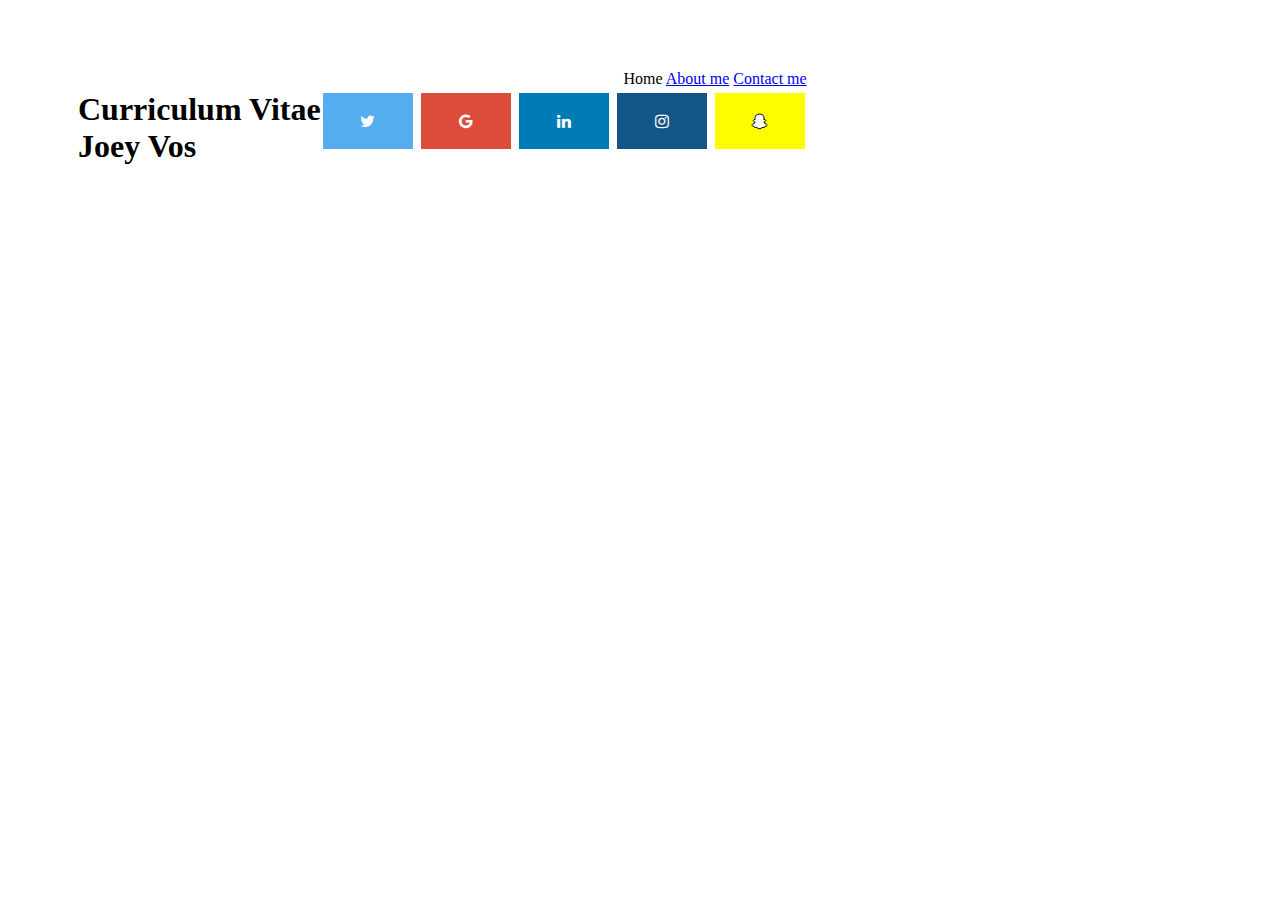
==== index.html @ 7a6e5d35 "Initial commit" ====
﻿<!DOCTYPE html>

<html lang="en" xmlns="http://www.w3.org/1999/xhtml">
<head>
    <meta charset="utf-8" />
    <link rel="stylesheet" href="style.css">
    <link rel="stylesheet" href="https://cdnjs.cloudflare.com/ajax/libs/font-awesome/4.7.0/css/font-awesome.min.css">
    <title>Curriculum Vitae - Joey Vos</title>
</head>

<body>
    <div class="header">
        <h1>Curriculum Vitae<br />
        Joey Vos</h1>
        <div class="navigation"
                <a href="#">Home</a>
                <a href="#">About me</a>
                <a href="#">Contact me</a>
             <div class="socialicons"
                <a href="#" class="fa fa-facebook"></a>
                <a href="#" class="fa fa-twitter"></a>
                <a href="#" class="fa fa-google"></a>
                <a href="#" class="fa fa-linkedin"></a>
                <a href="#" class="fa fa-instagram"></a>
                <a href="#" class="fa fa-snapchat-ghost"></a>
        </div>
        </div>
        </div>

</body>
</html>
---- style.css ----
﻿.header {
    max-width: 800px;
    display: flex;
    padding: 50px;
    margin: 20px;
    align-content: center;
}
.fa {
    padding: 20px;
    font-size: 30px;
    width: 50px;
    text-align: center;
    text-decoration: none;
    margin: 5px 2px;
}

    .fa:hover {
        opacity: 0.7;
    }

.fa-facebook {
    background: #3B5998;
    color: white;
}

.fa-twitter {
    background: #55ACEE;
    color: white;
}

.fa-google {
    background: #dd4b39;
    color: white;
}

.fa-linkedin {
    background: #007bb5;
    color: white;
}

.fa-youtube {
    background: #bb0000;
    color: white;
}

.fa-instagram {
    background: #125688;
    color: white;
}

.fa-pinterest {
    background: #cb2027;
    color: white;
}

.fa-snapchat-ghost {
    background: #fffc00;
    color: white;
    text-shadow: -1px 0 black, 0 1px black, 1px 0 black, 0 -1px black;
}

.fa-skype {
    background: #00aff0;
    color: white;
}

.fa-android {
    background: #a4c639;
    color: white;
}

.fa-dribbble {
    background: #ea4c89;
    color: white;
}

.fa-vimeo {
    background: #45bbff;
    color: white;
}

.fa-tumblr {
    background: #2c4762;
    color: white;
}

.fa-vine {
    background: #00b489;
    color: white;
}

.fa-foursquare {
    background: #45bbff;
    color: white;
}

.fa-stumbleupon {
    background: #eb4924;
    color: white;
}

.fa-flickr {
    background: #f40083;
    color: white;
}

.fa-yahoo {
    background: #430297;
    color: white;
}

.fa-soundcloud {
    background: #ff5500;
    color: white;
}

.fa-reddit {
    background: #ff5700;
    color: white;
}

.fa-rss {
    background: #ff6600;
    color: white;
}
.navigation {
    text-align: end;
    overflow: hidden;
}
.footer {
   
}
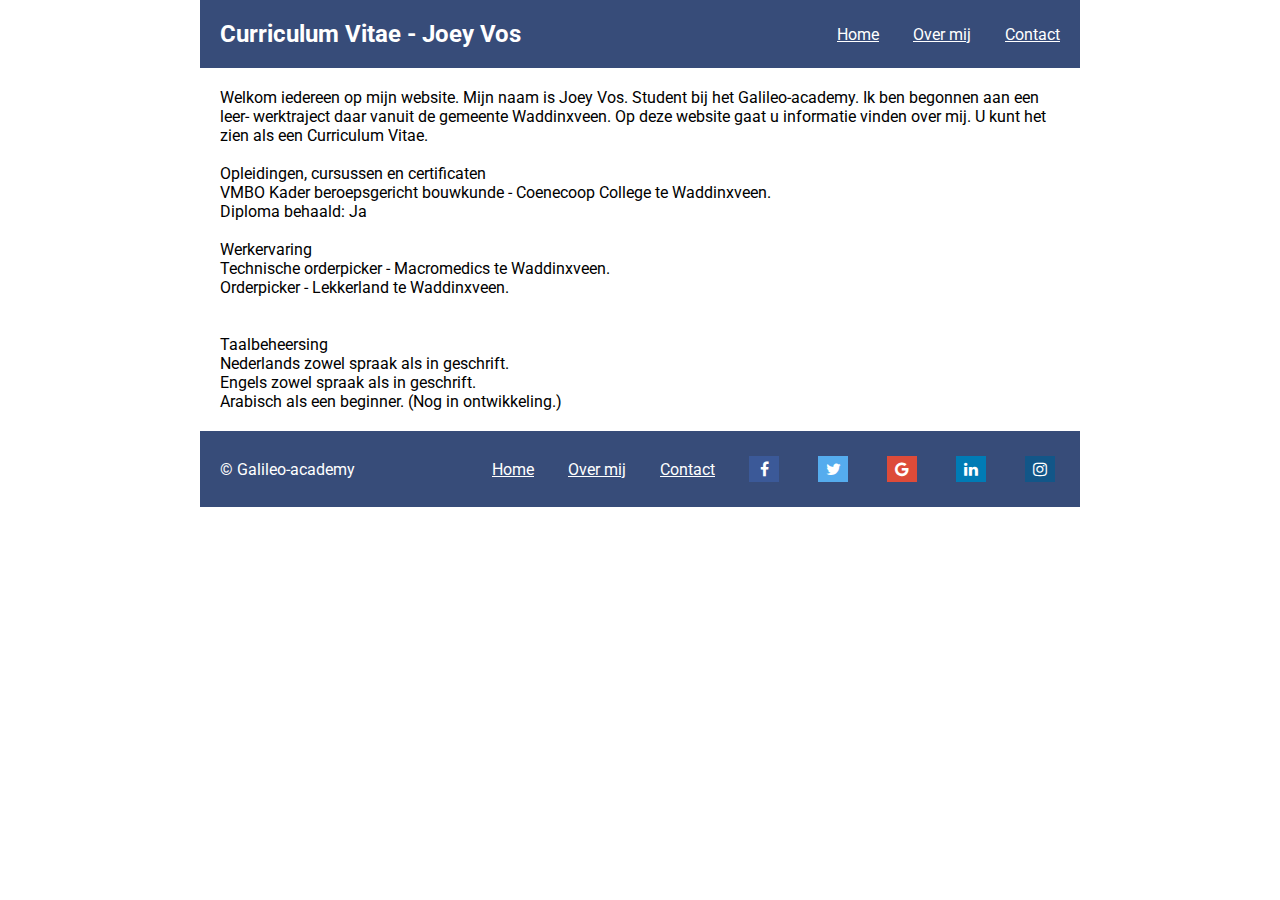
==== commit 156bffca: "update" ====
--- a/index.html
+++ b/index.html
@@ -1,31 +1,64 @@
 ﻿<!DOCTYPE html>
 
 <html lang="en" xmlns="http://www.w3.org/1999/xhtml">
+
 <head>
     <meta charset="utf-8" />
     <link rel="stylesheet" href="style.css">
     <link rel="stylesheet" href="https://cdnjs.cloudflare.com/ajax/libs/font-awesome/4.7.0/css/font-awesome.min.css">
+    <link rel="preconnect" href="https://fonts.googleapis.com">
+    <link rel="preconnect" href="https://fonts.gstatic.com" crossorigin>
+    <link rel="preconnect" href="https://fonts.googleapis.com">
+    <link rel="preconnect" href="https://fonts.gstatic.com" crossorigin>
+    <link href="https://fonts.googleapis.com/css2?family=Roboto:wght@100;400&display=swap" rel="stylesheet"> 
     <title>Curriculum Vitae - Joey Vos</title>
 </head>
 
 <body>
-    <div class="header">
-        <h1>Curriculum Vitae<br />
-        Joey Vos</h1>
-        <div class="navigation"
-                <a href="#">Home</a>
-                <a href="#">About me</a>
-                <a href="#">Contact me</a>
-             <div class="socialicons"
+    <div class="header main">
+        <h2>Curriculum Vitae - Joey Vos</h2>
+        <div class="navigation">
+            <a href="index.html">Home</a>
+            <a href="aboutus.html">Over mij</a>
+            <a href="contact.html">Contact</a>
+        </div>
+    </div>
+    <div class="main">
+
+            Welkom iedereen op mijn website. Mijn naam is Joey Vos. 
+            Student bij het Galileo-academy. Ik ben begonnen aan een leer- werktraject daar vanuit de gemeente Waddinxveen.
+            Op deze website gaat u informatie vinden over mij. U kunt het zien als een Curriculum Vitae.
+            <br><br>
+            Opleidingen, cursussen en certificaten<br>
+            VMBO Kader beroepsgericht bouwkunde - Coenecoop College te Waddinxveen.<br>
+            Diploma behaald: Ja
+            <br><br>
+            Werkervaring<br>
+            Technische orderpicker - Macromedics te Waddinxveen.<br>
+            Orderpicker - Lekkerland te Waddinxveen.<br>
+            <br><br>
+            Taalbeheersing<br>
+            Nederlands zowel spraak als in geschrift.<br>
+            Engels zowel spraak als in geschrift.<br>
+            Arabisch als een beginner. (Nog in ontwikkeling.)<br>
+
+    </div>
+    </div>
+    <div class="footer">
+        <div class="header main">
+            © Galileo-academy
+            <div class="navigation">
+                <a href="index.html">Home</a>
+                <a href="aboutus.html">Over mij</a>
+                <a href="contact.html">Contact</a>
                 <a href="#" class="fa fa-facebook"></a>
                 <a href="#" class="fa fa-twitter"></a>
                 <a href="#" class="fa fa-google"></a>
                 <a href="#" class="fa fa-linkedin"></a>
                 <a href="#" class="fa fa-instagram"></a>
-                <a href="#" class="fa fa-snapchat-ghost"></a>
+            </div>
         </div>
-        </div>
-        </div>
+    </div>
+</body>
 
-</body>
 </html>--- a/style.css
+++ b/style.css
@@ -1,21 +1,14 @@
-﻿.header {
-    max-width: 800px;
-    display: flex;
-    padding: 50px;
-    margin: 20px;
-    align-content: center;
-}
-.fa {
-    padding: 20px;
+﻿.fa {
+    padding: 5px;
     font-size: 30px;
-    width: 50px;
+    width: 20px;
     text-align: center;
     text-decoration: none;
-    margin: 5px 2px;
+    margin: 5px 5px;
 }
 
-    .fa:hover {
-        opacity: 0.7;
+.fa:hover {
+    opacity: 0.7;
     }
 
 .fa-facebook {
@@ -38,18 +31,8 @@
     color: white;
 }
 
-.fa-youtube {
-    background: #bb0000;
-    color: white;
-}
-
 .fa-instagram {
     background: #125688;
-    color: white;
-}
-
-.fa-pinterest {
-    background: #cb2027;
     color: white;
 }
 
@@ -58,75 +41,31 @@
     color: white;
     text-shadow: -1px 0 black, 0 1px black, 1px 0 black, 0 -1px black;
 }
-
-.fa-skype {
-    background: #00aff0;
-    color: white;
+.header {
+    display: flex;
+    align-items: center;
+    justify-content: space-between;
+    background-color: #374c79;
+    width: 100%;
+    color: rgb(255, 255, 255);
 }
-
-.fa-android {
-    background: #a4c639;
-    color: white;
+.main {
+    margin: 0 auto;
+    max-width: 840px;
+    padding: 20px;
 }
-
-.fa-dribbble {
-    background: #ea4c89;
-    color: white;
-}
-
-.fa-vimeo {
-    background: #45bbff;
-    color: white;
-}
-
-.fa-tumblr {
-    background: #2c4762;
-    color: white;
-}
-
-.fa-vine {
-    background: #00b489;
-    color: white;
-}
-
-.fa-foursquare {
-    background: #45bbff;
-    color: white;
-}
-
-.fa-stumbleupon {
-    background: #eb4924;
-    color: white;
-}
-
-.fa-flickr {
-    background: #f40083;
-    color: white;
-}
-
-.fa-yahoo {
-    background: #430297;
-    color: white;
-}
-
-.fa-soundcloud {
-    background: #ff5500;
-    color: white;
-}
-
-.fa-reddit {
-    background: #ff5700;
-    color: white;
-}
-
-.fa-rss {
-    background: #ff6600;
-    color: white;
-}
-.navigation {
-    text-align: end;
-    overflow: hidden;
+html, body {
+    height: 100%;
+    margin: 0;
 }
 .footer {
-   
-}+    width: 100%;    
+}
+.navigation a {
+    color: rgb(255, 255, 255);
+    margin-left: 30px;
+    }
+* {
+    margin: 0;
+    font-family: 'Roboto', sans-serif;
+}
